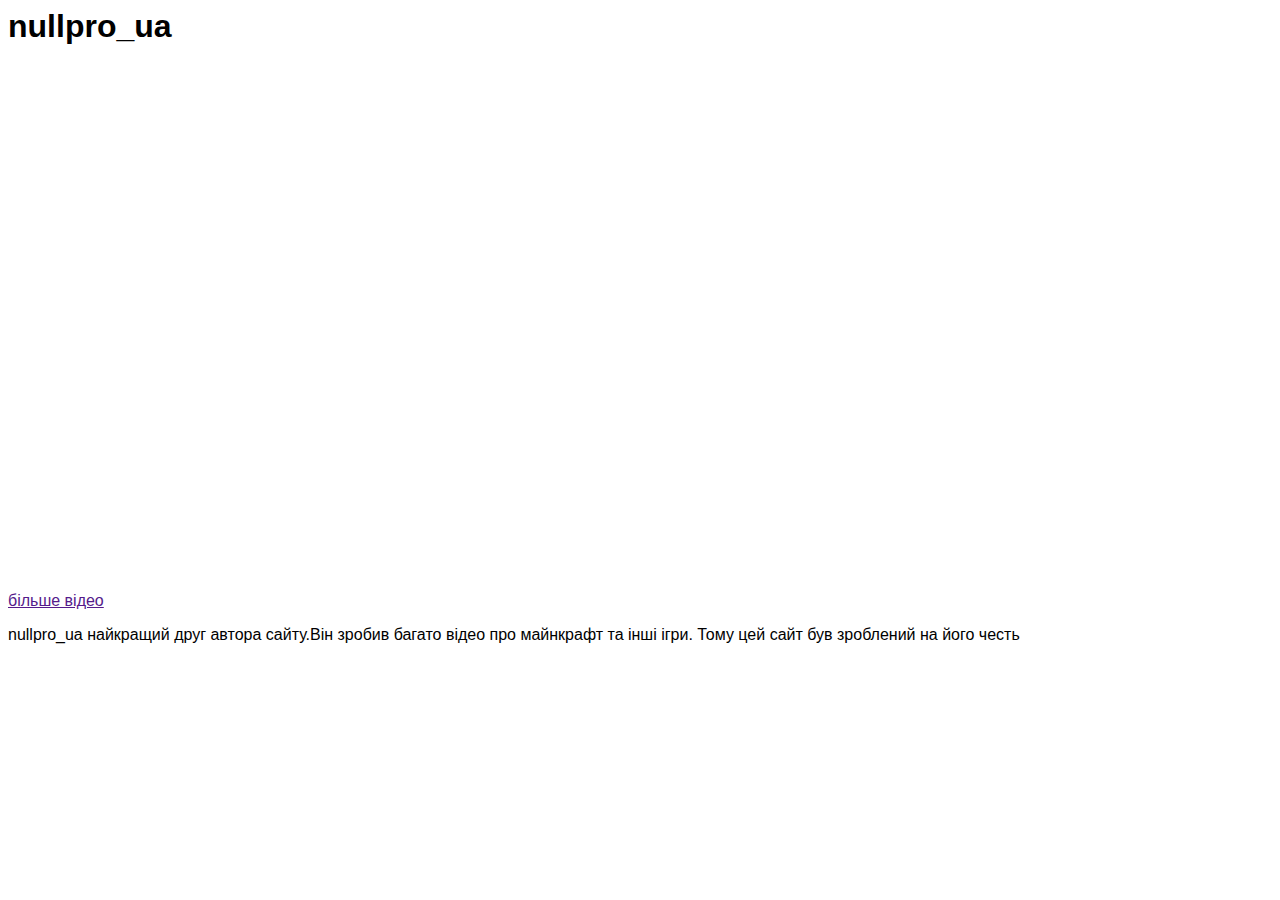
==== index.html @ 783bb24e "Update and rename nullpro_ua.html to index.html" ====
<html>
    <head>
    <link href="nullpro_ua.css" rel="stylesheet" />
        </head>
    <body>
    <h1> nullpro_ua </h1>
    <table>
        <tr>
    <td> <iframe width="250" height="250" src="https://www.youtube.com/embed/z4-KRHbieL0" title="Minecraft bedwars ГРАЄМО misteryworld.net" frameborder="0" allow="accelerometer; autoplay; clipboard-write; encrypted-media; gyroscope; picture-in-picture; web-share" referrerpolicy="strict-origin-when-cross-origin" allowfullscreen></iframe></td> 
    <td><iframe width="250" height="250" src="https://www.youtube.com/embed/3oGu0VKtpGQ" title="Minecraft skywars ГРАЄМО з Тимуром (ЕПІЧНА ГРА)" frameborder="0" allow="accelerometer; autoplay; clipboard-write; encrypted-media; gyroscope; picture-in-picture; web-share" referrerpolicy="strict-origin-when-cross-origin" allowfullscreen></iframe></td>
    <td><iframe width="250" height="250" src="https://www.youtube.com/embed/7o9ooLf8ptQ" title="Minecraft creepypasta Binny" frameborder="0" allow="accelerometer; autoplay; clipboard-write; encrypted-media; gyroscope; picture-in-picture; web-share" referrerpolicy="strict-origin-when-cross-origin" allowfullscreen></iframe></td>
        </tr>
        <tr>
            <td><iframe width="250" height="250" src="https://www.youtube.com/embed/dAvgEpJwDsE" title="Minecraft розвиваємо село з модом GuardVillagers + виживання та огляд моду" frameborder="0" allow="accelerometer; autoplay; clipboard-write; encrypted-media; gyroscope; picture-in-picture; web-share" referrerpolicy="strict-origin-when-cross-origin" allowfullscreen></iframe></td>
            <td><iframe width="250" height="250" src="https://www.youtube.com/embed/1DPc_MXUHzs" title="Minecraft creepypasta Void" frameborder="0" allow="accelerometer; autoplay; clipboard-write; encrypted-media; gyroscope; picture-in-picture; web-share" referrerpolicy="strict-origin-when-cross-origin" allowfullscreen></iframe></td>
            <td><iframe width="250" height="250" src="https://www.youtube.com/embed/CDvmpcNxyhk" title="Minecraft bedwars НОВИЙ АСИСТЕНТ +перемога MineBlaze net" frameborder="0" allow="accelerometer; autoplay; clipboard-write; encrypted-media; gyroscope; picture-in-picture; web-share" referrerpolicy="strict-origin-when-cross-origin" allowfullscreen></iframe></td>
        </tr>
    </table>
        <p><a href=""> більше відео </a></p>
    <main>
        <p> nullpro_ua найкращий друг автора сайту.Він  зробив багато відео про майнкрафт та інші ігри. Тому цей сайт був зроблений на його честь</p>
    </main>
    </body>
</html>
---- nullpro_ua.css ----
body {
    font-family: sans-serif;
    background: url("https://yt3.googleusercontent.com/BWsc4AGpqXkilqh8lW_539Uc8tWxdA2iwfvgPZJu1gccxNRfRjJ_Hee4mbwKPB8HJm49jTUeZg=s900-c-k-c0x00ffffff-no-rj");

}
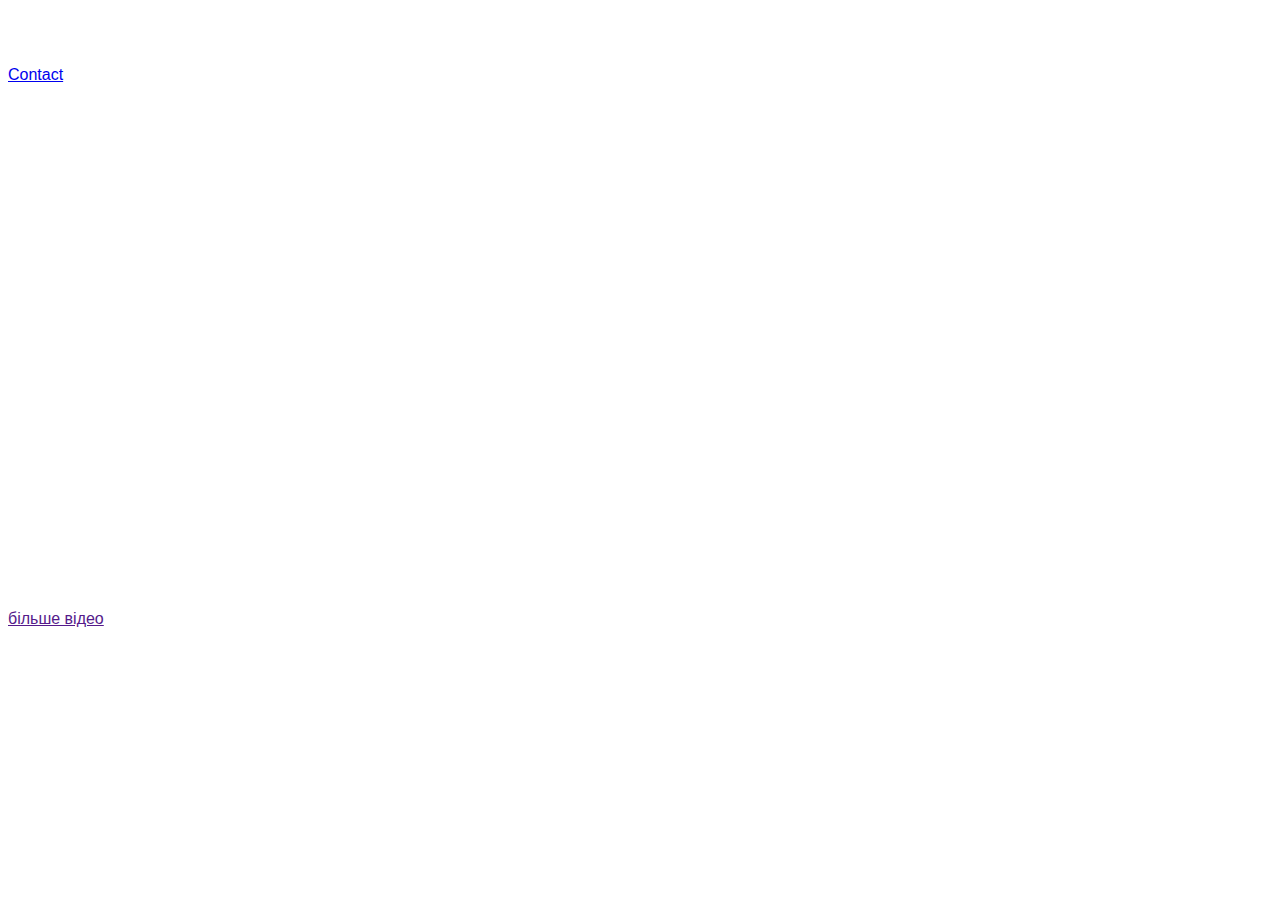
==== commit 8aa75f01: "Update index.html" ====
--- a/index.html
+++ b/index.html
@@ -4,6 +4,7 @@
         </head>
     <body>
     <h1> nullpro_ua </h1>
+    <a href="./nullpro_ua_gallery.html">Contact</a>
     <table>
         <tr>
     <td> <iframe width="250" height="250" src="https://www.youtube.com/embed/z4-KRHbieL0" title="Minecraft bedwars ГРАЄМО misteryworld.net" frameborder="0" allow="accelerometer; autoplay; clipboard-write; encrypted-media; gyroscope; picture-in-picture; web-share" referrerpolicy="strict-origin-when-cross-origin" allowfullscreen></iframe></td> 
--- a/nullpro_ua.css
+++ b/nullpro_ua.css
@@ -1,5 +1,5 @@
 body {
     font-family: sans-serif;
     background: url("https://yt3.googleusercontent.com/BWsc4AGpqXkilqh8lW_539Uc8tWxdA2iwfvgPZJu1gccxNRfRjJ_Hee4mbwKPB8HJm49jTUeZg=s900-c-k-c0x00ffffff-no-rj");
-
+    color: white;
 }
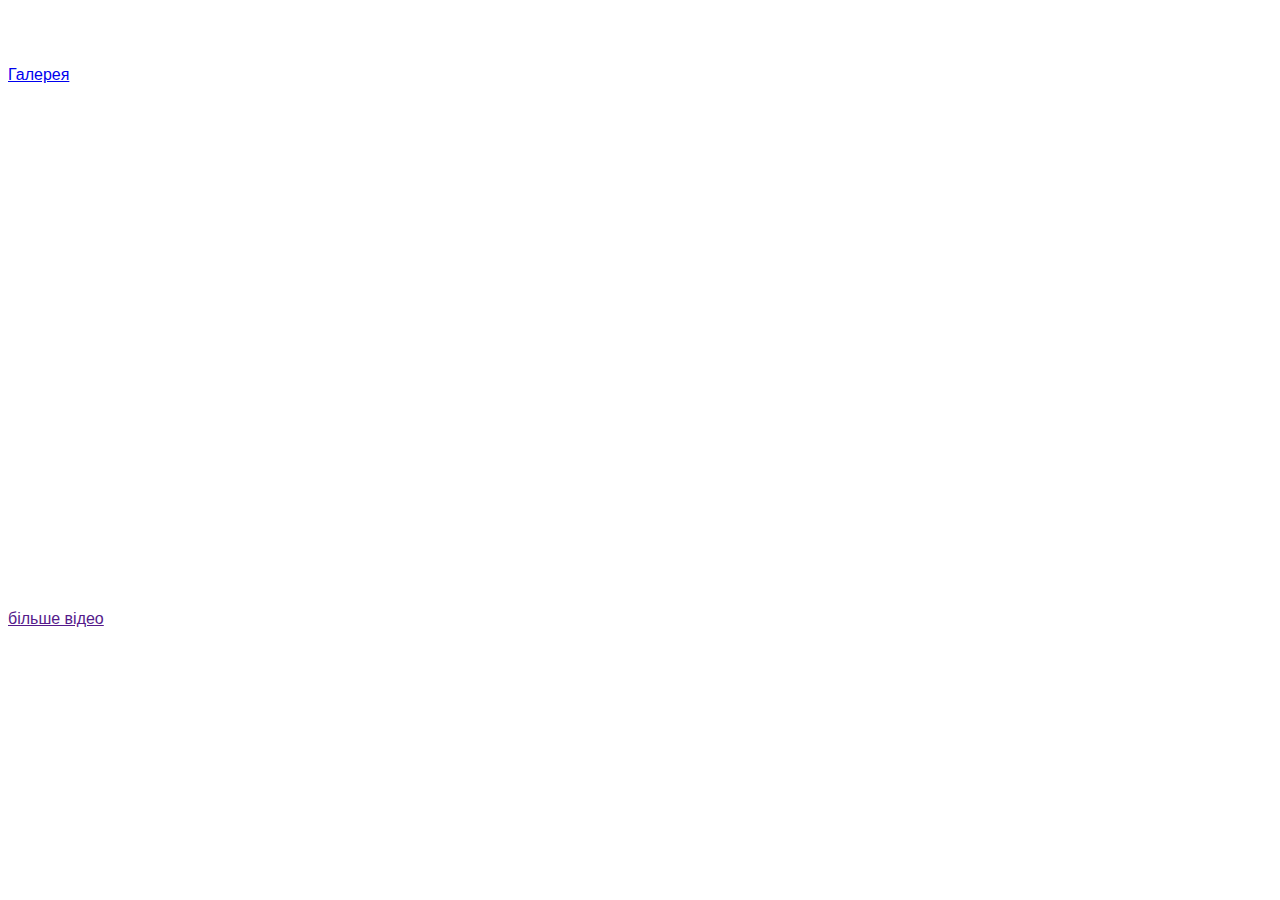
==== commit ea3e1803: "Update index.html" ====
--- a/index.html
+++ b/index.html
@@ -4,7 +4,7 @@
         </head>
     <body>
     <h1> nullpro_ua </h1>
-    <a href="./nullpro_ua_gallery.html">Contact</a>
+    <a href="./nullpro_ua_gallery.html">Галерея</a>
     <table>
         <tr>
     <td> <iframe width="250" height="250" src="https://www.youtube.com/embed/z4-KRHbieL0" title="Minecraft bedwars ГРАЄМО misteryworld.net" frameborder="0" allow="accelerometer; autoplay; clipboard-write; encrypted-media; gyroscope; picture-in-picture; web-share" referrerpolicy="strict-origin-when-cross-origin" allowfullscreen></iframe></td> 
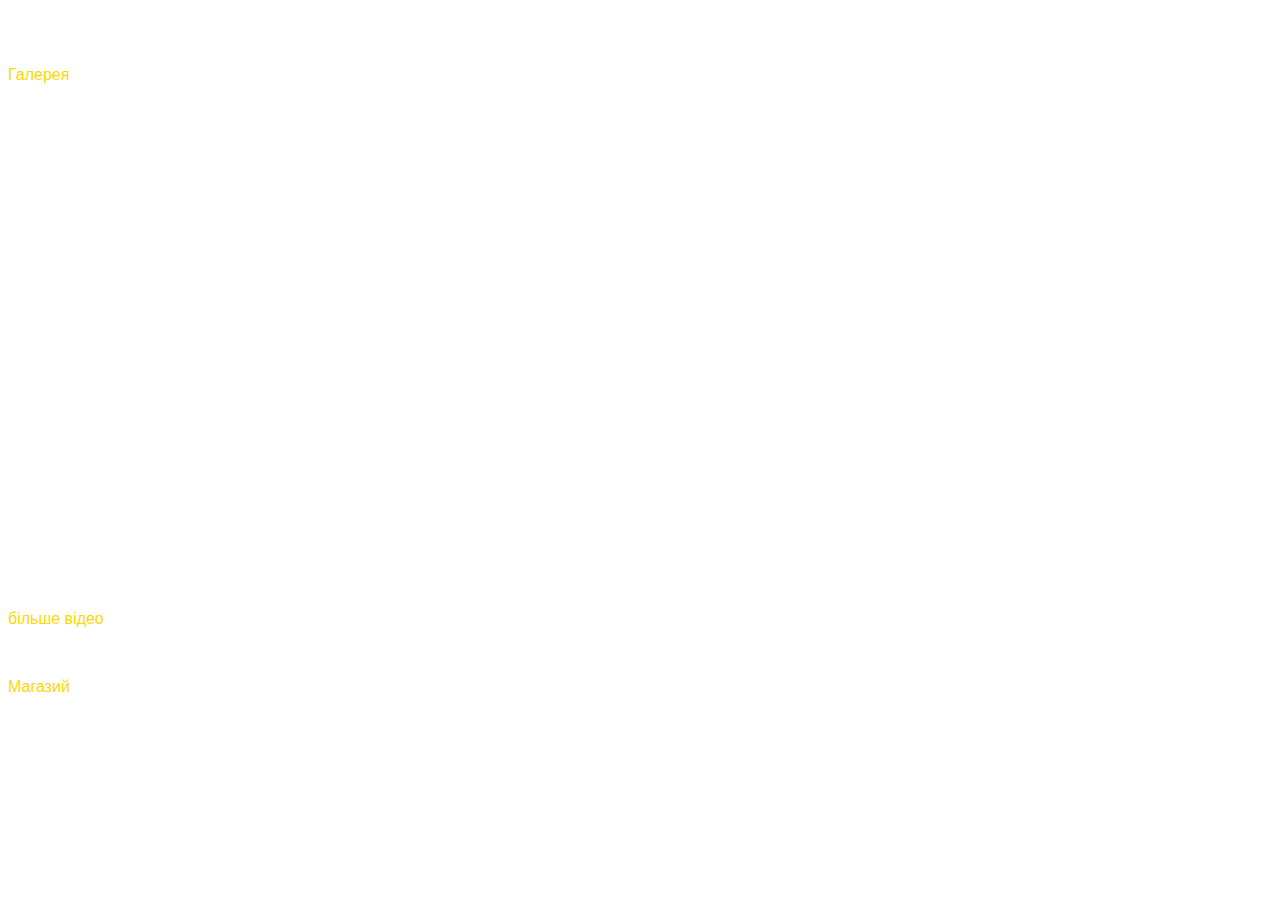
==== commit 82ac8669: "Update index.html" ====
--- a/index.html
+++ b/index.html
@@ -21,5 +21,8 @@
     <main>
         <p> nullpro_ua найкращий друг автора сайту.Він  зробив багато відео про майнкрафт та інші ігри. Тому цей сайт був зроблений на його честь</p>
     </main>
+    <footer>
+        <a href="./mincraft_shop.html">Магазий</a>
+    </footer>
     </body>
 </html>
--- a/nullpro_ua.css
+++ b/nullpro_ua.css
@@ -3,3 +3,8 @@
     background: url("https://yt3.googleusercontent.com/BWsc4AGpqXkilqh8lW_539Uc8tWxdA2iwfvgPZJu1gccxNRfRjJ_Hee4mbwKPB8HJm49jTUeZg=s900-c-k-c0x00ffffff-no-rj");
     color: white;
 }
+
+a {
+    text-decoration: none;
+    color:gold;
+}
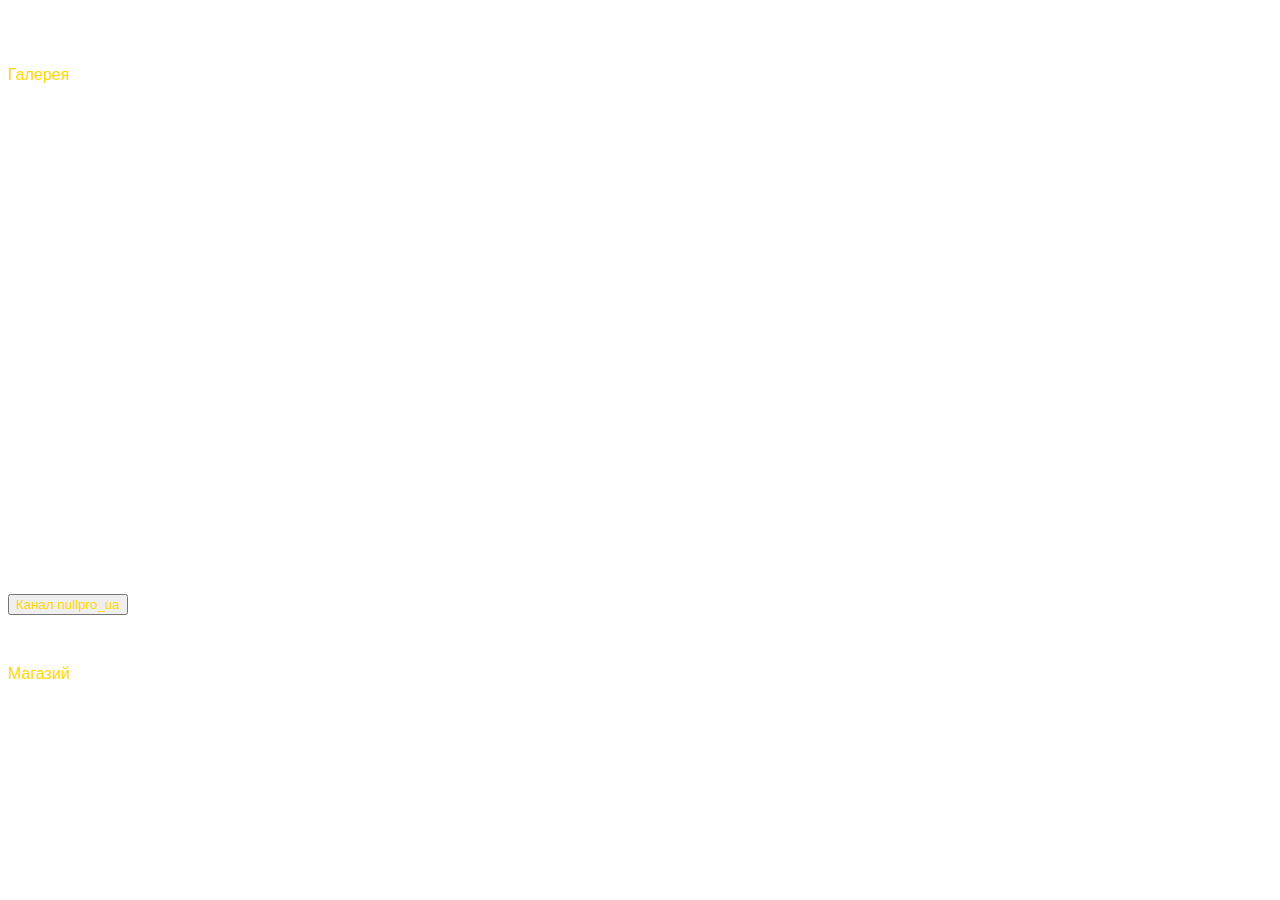
==== commit 8e8bfa68: "Update index.html" ====
--- a/index.html
+++ b/index.html
@@ -4,25 +4,25 @@
         </head>
     <body>
     <h1> nullpro_ua </h1>
-    <a href="./nullpro_ua_gallery.html">Галерея</a>
+    <a href="nullpro_ua_gallery.html">Галерея</a>
     <table>
         <tr>
-    <td> <iframe width="250" height="250" src="https://www.youtube.com/embed/z4-KRHbieL0" title="Minecraft bedwars ГРАЄМО misteryworld.net" frameborder="0" allow="accelerometer; autoplay; clipboard-write; encrypted-media; gyroscope; picture-in-picture; web-share" referrerpolicy="strict-origin-when-cross-origin" allowfullscreen></iframe></td> 
-    <td><iframe width="250" height="250" src="https://www.youtube.com/embed/3oGu0VKtpGQ" title="Minecraft skywars ГРАЄМО з Тимуром (ЕПІЧНА ГРА)" frameborder="0" allow="accelerometer; autoplay; clipboard-write; encrypted-media; gyroscope; picture-in-picture; web-share" referrerpolicy="strict-origin-when-cross-origin" allowfullscreen></iframe></td>
-    <td><iframe width="250" height="250" src="https://www.youtube.com/embed/7o9ooLf8ptQ" title="Minecraft creepypasta Binny" frameborder="0" allow="accelerometer; autoplay; clipboard-write; encrypted-media; gyroscope; picture-in-picture; web-share" referrerpolicy="strict-origin-when-cross-origin" allowfullscreen></iframe></td>
+    <td> <iframe width="250" height="250" src="https://www.youtube.com/embed/d0W_GBCapg0?list=PLy7Aub8-FkTuiffdQqzabkVT2aIsDw9o2" title="Minecraft бедварс перевірка тактики СТІНА" frameborder="0"></iframe></td> 
+    <td><iframe width="250" height="250" src="https://www.youtube.com/embed/5FtYwiV-6WY?list=PLy7Aub8-FkTuiffdQqzabkVT2aIsDw9o2" title="Minecraft бедварс перевірка тактики замок для ліжка" frameborder="0"></iframe></td>
+    <td><iframe width="250" height="250" src="https://www.youtube.com/embed/X4qhUO1O9qc?list=PLy7Aub8-FkTuiffdQqzabkVT2aIsDw9o2" title="Minecraft граєм у SKYWARS  (HARD10000)" frameborder="0"></iframe></td>
         </tr>
         <tr>
-            <td><iframe width="250" height="250" src="https://www.youtube.com/embed/dAvgEpJwDsE" title="Minecraft розвиваємо село з модом GuardVillagers + виживання та огляд моду" frameborder="0" allow="accelerometer; autoplay; clipboard-write; encrypted-media; gyroscope; picture-in-picture; web-share" referrerpolicy="strict-origin-when-cross-origin" allowfullscreen></iframe></td>
-            <td><iframe width="250" height="250" src="https://www.youtube.com/embed/1DPc_MXUHzs" title="Minecraft creepypasta Void" frameborder="0" allow="accelerometer; autoplay; clipboard-write; encrypted-media; gyroscope; picture-in-picture; web-share" referrerpolicy="strict-origin-when-cross-origin" allowfullscreen></iframe></td>
-            <td><iframe width="250" height="250" src="https://www.youtube.com/embed/CDvmpcNxyhk" title="Minecraft bedwars НОВИЙ АСИСТЕНТ +перемога MineBlaze net" frameborder="0" allow="accelerometer; autoplay; clipboard-write; encrypted-media; gyroscope; picture-in-picture; web-share" referrerpolicy="strict-origin-when-cross-origin" allowfullscreen></iframe></td>
+            <td><iframe width="250" height="250" src="https://www.youtube.com/embed/Vw1JIR-AxE8?list=PLy7Aub8-FkTuiffdQqzabkVT2aIsDw9o2" title="minecraft виживання з другом 1 частина" frameborder="0"></iframe></td>
+            <td><iframe width="250" height="250" src="https://www.youtube.com/embed/1DPc_MXUHzs" title="Minecraft creepypasta Void" frameborder="0"></iframe></td>
+            <td><iframe width="250" height="250" src="https://www.youtube.com/embed/58kjA_0o0g0?list=PLy7Aub8-FkTuiffdQqzabkVT2aIsDw9o2" title="Minecraft граю у виживання з другом 2 частина" frameborder="0"></iframe></td>
         </tr>
     </table>
-        <p><a href=""> більше відео </a></p>
+        <button> <a href="https://www.youtube.com/@NULLPRO_YT.ua.byslik"> Канал nullpro_ua </a> </button>
     <main>
         <p> nullpro_ua найкращий друг автора сайту.Він  зробив багато відео про майнкрафт та інші ігри. Тому цей сайт був зроблений на його честь</p>
     </main>
     <footer>
-        <a href="./mincraft_shop.html">Магазий</a>
+        <a href="mincraft_shop.html">Магазий</a>
     </footer>
     </body>
 </html>
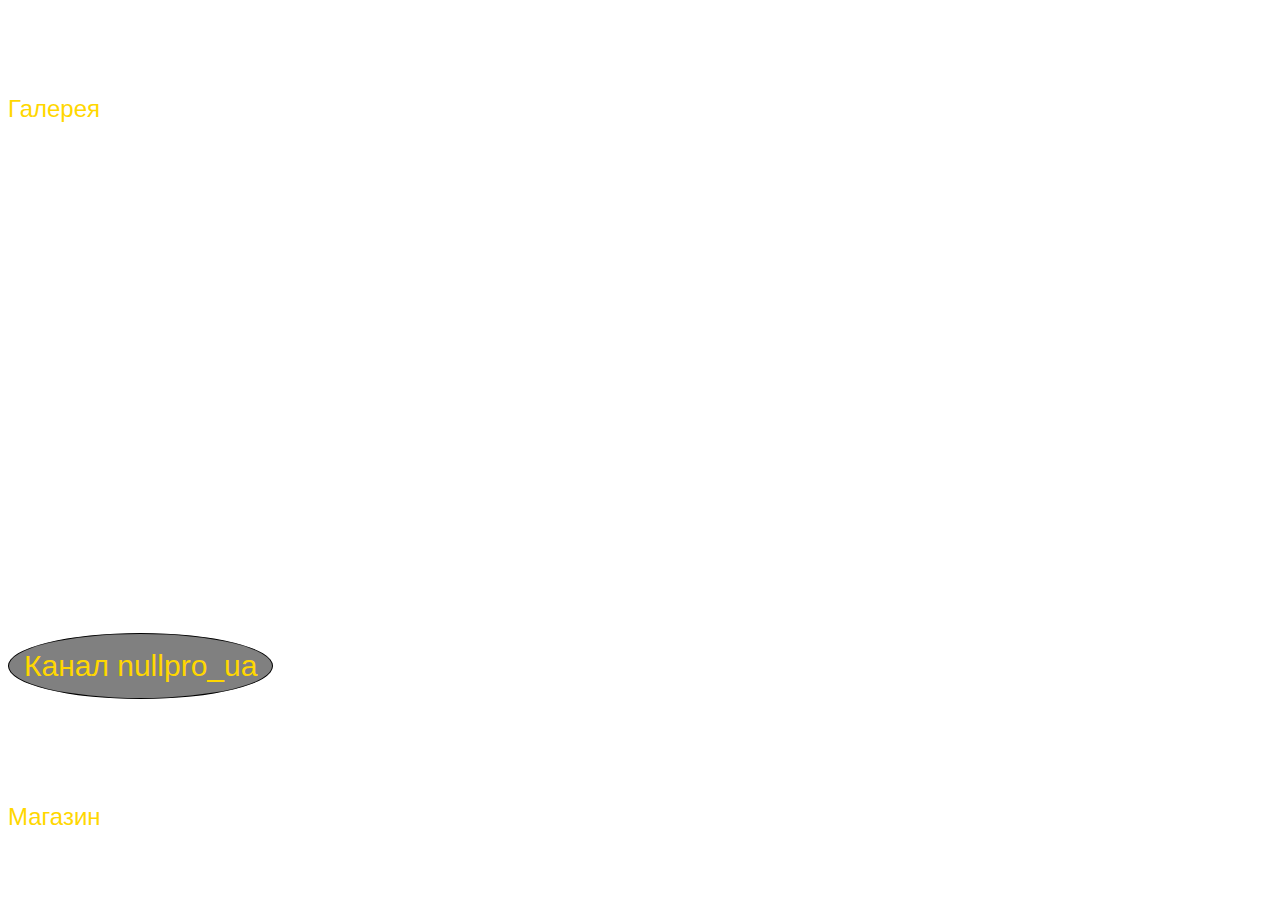
==== commit 05f3bd79: "Update index.html" ====
--- a/index.html
+++ b/index.html
@@ -22,7 +22,7 @@
         <p> nullpro_ua найкращий друг автора сайту.Він  зробив багато відео про майнкрафт та інші ігри. Тому цей сайт був зроблений на його честь</p>
     </main>
     <footer>
-        <a href="mincraft_shop.html">Магазий</a>
+        <a href="mincraft_shop.html">Магазин</a>
     </footer>
     </body>
 </html>
--- a/nullpro_ua.css
+++ b/nullpro_ua.css
@@ -2,9 +2,28 @@
     font-family: sans-serif;
     background: url("https://yt3.googleusercontent.com/BWsc4AGpqXkilqh8lW_539Uc8tWxdA2iwfvgPZJu1gccxNRfRjJ_Hee4mbwKPB8HJm49jTUeZg=s900-c-k-c0x00ffffff-no-rj");
     color: white;
+    font-size:24px;
 }
 
 a {
     text-decoration: none;
     color:gold;
 }
+
+button {
+    color:green;
+    background-color:gray;
+    font-size:30px;
+    border-radius:50%;
+    border:1px solid black;
+    padding:15px;
+}
+
+botton:hover {
+    color:yellow;
+    background-color:black;
+    font-size:30px;
+    border-radius:50%;
+    border:1px solid black;
+    padding:15px;
+}
